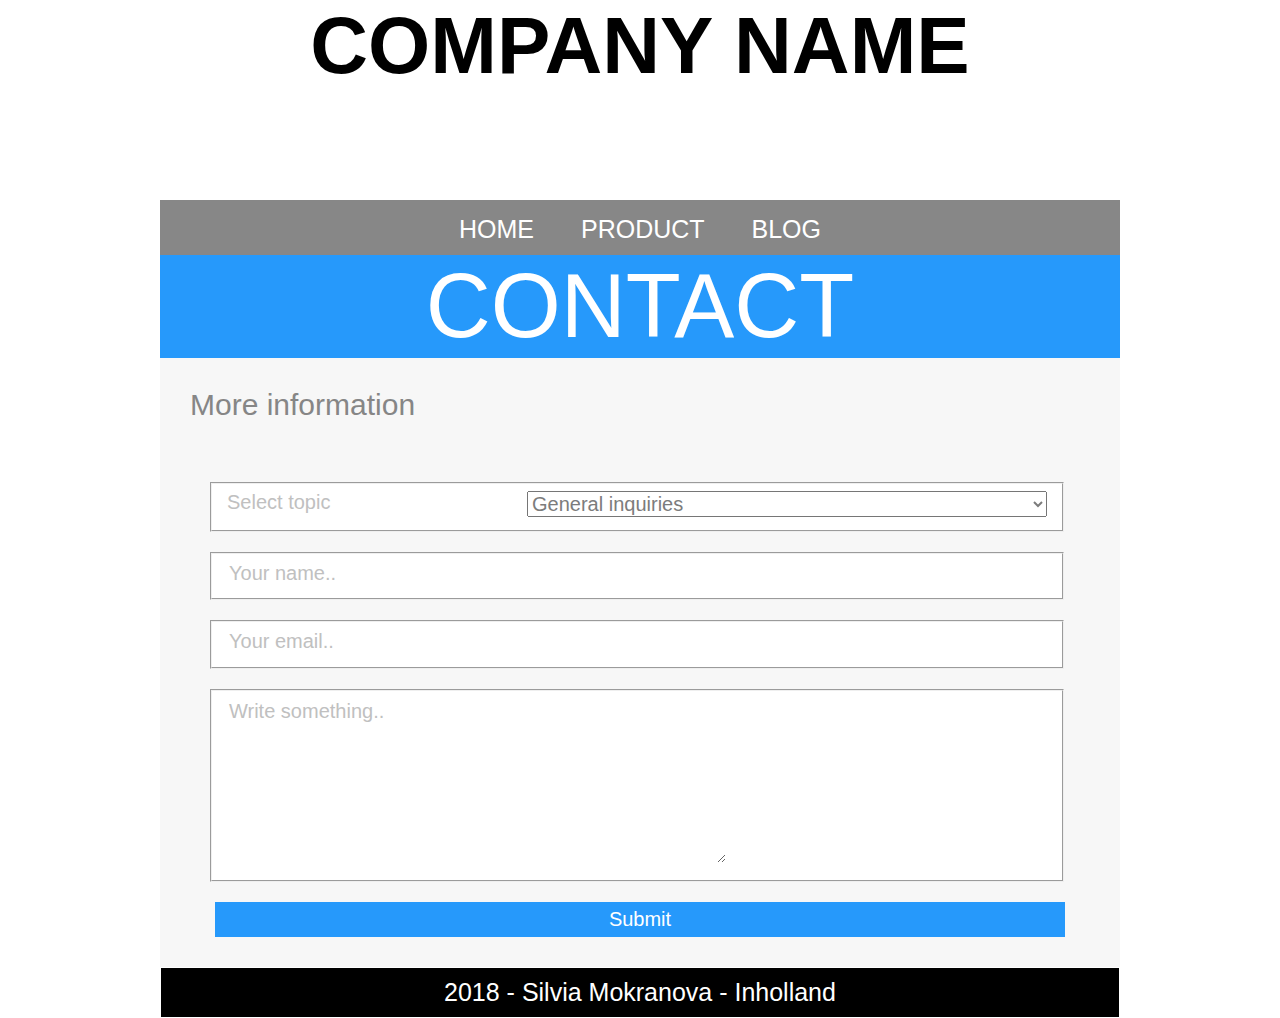
==== contact.html @ 81414b1b "upload" ====
<!DOCTYPE html>

<html lang = "en">
	<head>
			<title>
				company name
			</title>
		<link 
		rel = "stylesheet"
		type = "text/css"
		href = "css/style.css"	
		/>   
		<meta charset = "utf-8"/>
		<meta name = "keywords" content = "company, name, games, mobile, console, xbox, gaming, gamers, board games"/>
		<meta name = "description" content = "page with company names' contact form"/>
		<meta name = "author" content = "Silvia Mokranova">		
	</head>
	<body>
		<h1>
			COMPANY NAME
		</h1>
		<nav class="web">
			<a href="index.html" class="navlink">Home</a>
			<a href="product.html" class="navlink">Product</a>
			<a href="http://www.blogger.com" class="navlink">Blog</a>
		</nav>
		<h2>
			Contact
		</h2>
		<h3>
			More information
		</h3>
		<form action="nowhere.php" method="post">
			<fieldset>
				<label>Select topic</label>
				<select>
					<option value="general">General inquiries</option>
					<option value="press">Press relations</option>
					<option value="recruitement">Recruitement</option>
				</select>
			</fieldset>
			<fieldset class="contactFormFieldset">
				<input
					type="text"
					name="contactFormName"
					placeholder="Your name.."
				/>
			</fieldset>
			<fieldset class="contactFormFieldset">
				<input
					type="email"
					name="email"
					placeholder="Your email.."
				/>
			</fieldset>
			<fieldset>
				<textarea
					rows="7"
					cols="40"
					name="message"
					placeholder="Write something.."
				></textarea>
			</fieldset>
			<section>
				<input
				id="submit_button"
				type="submit"
				value="Submit"
				/>
			</section>
		</form>
		<footer>
			2018 - Silvia Mokranova - Inholland 
		</footer>
	</body>
</html>
---- css/style.css ----
@media screen only and (max-width:360px)
{
	/* mobile */
	h1{
		width: 100%;
		height:60px;
		/*object-fit:cover;*/
		background: url("../img/companylogoBG.png");
	}
	web, .tablet {
		display:none;
	}
	video{
		display:none;
	}
}
@media screen and (min-width: 361px) and (max-width: 959px)
{
	/* tablet */
	body{
		width:768px;
		margin: auto;	
	}
	video{
		display:none;
	}
	h1{
		background:url("../img/companylogoBG.png");
		height:150px;
		background-size:768px;
		background-repeat:no-repeat;
		font-size:80px;
		height:150px;
		background-size:768px;
		background-repeat:no-repeat;
	}
	article{
		background-color: #ffffff;
		display:flex;
		flex-flow: row wrap;
	}
	article > img {
		padding:8px;
		margin:auto;
		width:360px;
		height: 215px;
		object-fit:cover;
	}
	nav{
		text-transform: uppercase;
	}
	.web, .mobile {
		display:none;
	}
}
@media screen and (min-width: 960px)
{
	/* web */
	body{
		background:url("../img/background.png");
		background-repeat:no-repeat;
		background-attachment:fixed;
		width:960px;
		margin: auto;	
	}
	video{
		z-index:-999;
		position:fixed;
		right:0;
		width: 100%;
	}

	h1{
		background:url("../img/companylogoBG.png");
		background-size:960px;
		background-repeat:no-repeat;
		font-size:80px;
		height:200px;
		background-repeat:no-repeat;
	}
	img.main{
		width:100%;
		height:400px;
		object-fit:cover;
	}
	a.navlink{
		color:#FFFFFF;
		text-decoration:none;
		margin: 0px 20px 0px 20px;
	}
	nav{
		width:930px;
		text-align:center;
		font-size: 25px;
		text-transform: uppercase;
		background-color:#878787;
		border-color:#878787;
		border-style:solid;
		border-width:15px;
		height:25px;
	}
	h2 span{
		display:block;
	}
	h2 {
		/*width:960px;*/
		margin:0;
		font-weight:normal;
		text-transform: uppercase;
		color:#FFFFFF;
		background:#2699fb;
		border-color:#2699fb;
		border-width: 0 10px 0 10px;
		text-align:center;
		font-size:90px;
		text-align:center;
	}
	h3{
		margin: 0;
		font-weight:normal;
		color:#868686;
		background:#f7f7f7;
		border-color:#f7f7f7;
		font-size:30px;
		text-align:left;
		margin: auto;
		border-width:30px;
		border-style:solid;
	}

	.mobile, .tablet {
		display:none;
	}
	article{
		background-color: #ffffff;
		border-color: #ffffff;
		/*border-width: 10px;*/
		border-style: solid;
		display:flex;
		flex-flow: row wrap;
	}
	article > img {
		padding:8px;
		margin:auto;
		width:300px;
		height: 200px;
		object-fit:cover;
	}
	footer{
		background-color: #000000;
		color: #ffffff;
		text-align:center;
		font-size: 25px;
		border-style:solid;
		border-color:#000000;
		border-width:10px;
		margin: 1px 1px 1px 1px;
	}
	
}
body{
	font-family: Arial, Helvetica, sans-serif;
}
h1{
	text-align:center;
	position:static;
	margin:0;
}
form {
	background-color: #f7f7f7;
	border-width:30px;
	border-style:solid;
	border-color:#f7f7f7;
}
select{
	font-size:20px;
	color:#7c7c7c;
	width:520px;
	float:right;
	font-family: Arial, Helvetica, sans-serif;
}
fieldset{
	margin: auto;
	background-color: #ffffff;
	width:820px;
	font-size:20px;
	color:#c0c0c0;
	font-family: Arial, Helvetica, sans-serif;
	margin: 0px 20px 20px 20px;
}
::placeholder{
	font-size:20px;
	color:#c0c0c0;
	font-family: Arial, Helvetica, sans-serif;
}
textarea{
	border:0px;
	font-family: Arial, Helvetica, sans-serif;
	color: #c0c0c0;
	font-size:20px;
}
input{
	border:0px;
	font-family: Arial, Helvetica, sans-serif;
	color: #c0c0c0;
	font-size:20px;
}
section{
	display: flex;
	justify-content: center;
	align-items:center;
}
#submit_button{
	color:#ffffff;
	background-color: #2699fb;
	width:850px;
	height:35px;
}
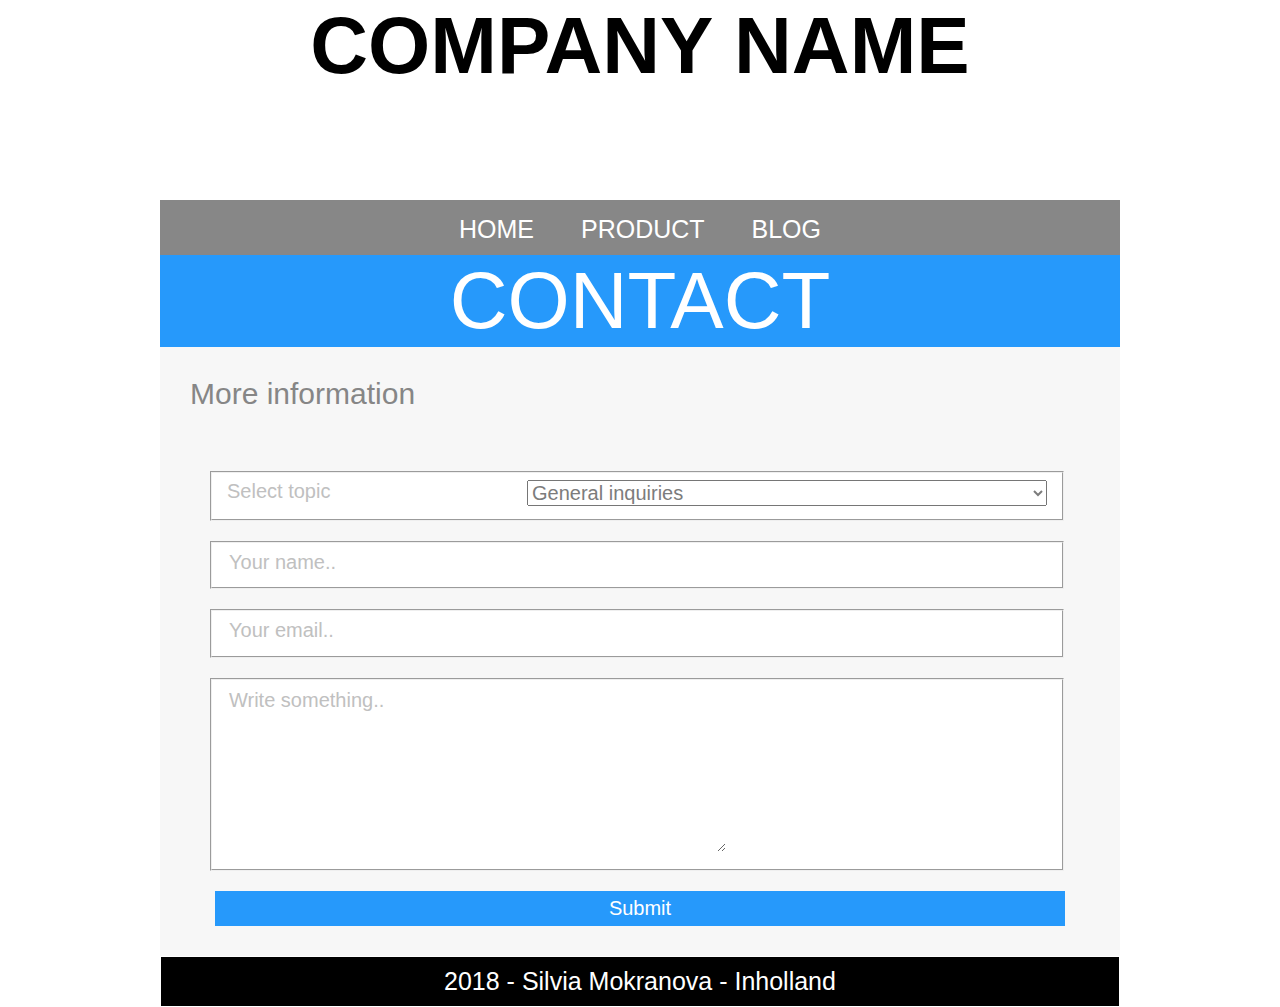
==== commit 0be6dd37: "Add files via upload" ====
--- a/contact.html
+++ b/contact.html
@@ -2,6 +2,20 @@
 
 <html lang = "en">
 	<head>
+		<link rel="apple-touch-icon" sizes="180x180" href="img/apple-touch-icon.png">
+		<link rel="icon" type="image/png" sizes="32x32" href="img/favicon-32x32.png">
+		<link rel="icon" type="image/png" sizes="16x16" href="img/favicon-16x16.png">
+		<link rel="manifest" href="img/site.webmanifest">
+		<link rel="mask-icon" href="img/safari-pinned-tab.svg" color="#5bbad5">
+		<meta name="msapplication-TileColor" content="#da532c">
+		<meta name="theme-color" content="#ffffff">
+		<link rel="icon" type="image/svg+xml" sizes="any" href="img/favicon.svg"/>
+		<link 
+		rel="icon" 
+		type="image/svg+xml"
+		sizes="any"
+		href="img/favicon.svg"
+		/>
 			<title>
 				company name
 			</title>
@@ -19,7 +33,14 @@
 		<h1>
 			COMPANY NAME
 		</h1>
-		<nav class="web">
+		<nav id="web, tablet">
+			<a href="index.html" class="navlink">Home</a>
+			<a href="product.html" class="navlink">Product</a>
+			<a href="http://www.blogger.com" class="navlink">Blog</a>
+		</nav>
+		<label id="mobileMenu" for="tog">&#9776;</label>
+		<input type="checkbox" id="tog"/>
+		<nav id="mobile">
 			<a href="index.html" class="navlink">Home</a>
 			<a href="product.html" class="navlink">Product</a>
 			<a href="http://www.blogger.com" class="navlink">Blog</a>
@@ -33,6 +54,8 @@
 		<form action="nowhere.php" method="post">
 			<fieldset>
 				<label>Select topic</label>
+				<span id="noWeb">
+				</span>
 				<select>
 					<option value="general">General inquiries</option>
 					<option value="press">Press relations</option>
@@ -68,6 +91,7 @@
 				value="Submit"
 				/>
 			</section>
+			
 		</form>
 		<footer>
 			2018 - Silvia Mokranova - Inholland 
--- a/css/style.css
+++ b/css/style.css
@@ -1,218 +1,429 @@
-@media screen only and (max-width:360px)
-{
-	/* mobile */
-	h1{
-		width: 100%;
-		height:60px;
-		/*object-fit:cover;*/
+@media screen and (max-width:361px) {
+	/*mobile general*/
+	body {
+		width: 100%;
+		margin: auto;
+	}
+	video {
+		display: none;
+	}
+	/*company name header*/
+	h1 {
 		background: url("../img/companylogoBG.png");
-	}
-	web, .tablet {
-		display:none;
-	}
-	video{
-		display:none;
+		height: 60px;
+		background-repeat: no-repeat;
+		font-size: 25px;
+		background-size: 100%;
+		background-repeat: no-repeat;
+		height: 60px;
+		
+	}
+	/*images on index page*/
+	img.main{
+		width: 360px;
+		height: 200px;
+		object-fit: cover;
+	}
+	#txt2, #txt3, #txt4 {
+		display: none;
+	}
+	/*navigation*/
+	nav {
+		background-color: #878787;
+		border-color: #878787;
+		border-style: solid;
+		border-width: 15px;
+		width:100%;
+		height: 25px;
+		text-transform: uppercase;
+		float:left;
+		display:none;
+	}
+	a.navlink{
+		color: #FFFFFF;
+		font-size:11px;
+		text-transform: uppercase;
+		text-decoration: none;
+		margin: 0px 20px 20px 20px;
+	}
+	label{
+		font-size: 25px;
+		color: #FFFFFF;
+		display:block;
+		background-color: #878787;
+		border-color: #878787;
+		border-style: solid;
+		border-width: 15px;
+		width:100%;
+		height: 25px;
+		float:left;
+	}
+	#tog{
+		display:none;
+	}
+	#tog:checked + nav{
+		display:block;
+	}
+	/*media stuff*/
+	#web, #tablet {
+		display: none;
 	}
 }
-@media screen and (min-width: 361px) and (max-width: 959px)
-{
-	/* tablet */
-	body{
-		width:768px;
-		margin: auto;	
-	}
-	video{
-		display:none;
-	}
-	h1{
-		background:url("../img/companylogoBG.png");
-		height:150px;
-		background-size:768px;
-		background-repeat:no-repeat;
-		font-size:80px;
-		height:150px;
-		background-size:768px;
-		background-repeat:no-repeat;
-	}
-	article{
+
+@media screen and (min-width: 361px) and (max-width: 960px) {
+	/*tablet general*/
+	body {
+		width: 100%;
+		margin: auto;
+	}
+	video {
+		display: none;
+	}
+	/*company name header*/
+	h1 {
+		background: url("../img/companylogoBG.png");
+		height: 150px;
+		background-repeat: no-repeat;
+		font-size: 80px;
+		background-size: 100%;
+		background-repeat: no-repeat;
+	}
+	/*images on index page*/
+	img .main, #img1, #img2 {
+		width: 49%;
+		height: 310px;
+		object-fit: cover;
+	}
+	#img2 {
+		float: right;
+	}
+	img .main, #img3 {
+		display: none;
+	}
+	img .main, #img4 {
+		width: 100%;
+		height: 321px;
+		object-fit: cover;
+	}
+	#txt2, #txt3 {
+		display: none;
+	}
+	/*blue text style*/
+	h2 span {
+		display: block;
+	}
+	h2 {
+		margin: 0;
+		font-weight: normal;
+		text-transform: uppercase;
+		color: #FFFFFF;
+		background: #2699fb;
+		border-color: #2699fb;
+		border-width: 0 10px 0 10px;
+		text-align: center;
+		font-size: 63px;
+		text-align: center;
+	}
+	/*contact page*/
+	h3 {
+		margin: 0;
+		font-weight: normal;
+		color: #868686;
+		background: #f7f7f7;
+		border-color: #f7f7f7;
+		font-size: 30px;
+		text-align: left;
+		margin: auto;
+		border-width: 30px;
+		border-style: solid;
+	}
+	/*contact form*/
+	/*background*/
+	form {
+		background-color: #f7f7f7;
+		border-width: 30px;
+		border-style: solid;
+		border-color: #f7f7f7;
+	}
+	/*choices*/
+	select {
+		font-size: 20px;
+		color: #7c7c7c;
+		width: 100%;
+		font-family: Arial, Helvetica, sans-serif;
+	}
+	#noWeb {
+		display: block;
+	}
+	fieldset {
+		margin: auto;
 		background-color: #ffffff;
-		display:flex;
+		width: 80%;
+		font-size: 20px;
+		color: #c0c0c0;
+		font-family: Arial, Helvetica, sans-serif;
+		margin: 0px 20px 20px 20px;
+	}
+	::placeholder {
+		font-size: 20px;
+		color: #c0c0c0;
+		font-family: Arial, Helvetica, sans-serif;
+	}
+	textarea {
+		border: 0px;
+		font-family: Arial, Helvetica, sans-serif;
+		color: #c0c0c0;
+		font-size: 20px;
+	}
+	input {
+		border: 0px;
+		font-family: Arial, Helvetica, sans-serif;
+		color: #c0c0c0;
+		font-size: 20px;
+	}
+	section {
+		display: flex;
+		justify-content: center;
+		align-items: center;
+	}
+	#submit_button {
+		color: #ffffff;
+		background-color: #2699fb;
+		width: 90%;
+		height: 35px;
+		position: relative;
+		left: -1%;
+	}
+	/*product page*/
+	article {
+		background-color: #ffffff;
+		display: flex;
 		flex-flow: row wrap;
 	}
-	article > img {
-		padding:8px;
-		margin:auto;
-		width:360px;
+	article>img {
+		padding: 2%;
+		margin: auto;
+		width: 40%;
 		height: 215px;
-		object-fit:cover;
-	}
-	nav{
-		text-transform: uppercase;
-	}
-	.web, .mobile {
-		display:none;
+		object-fit: cover;
+	}
+	/*navigation*/
+	a.navlink {
+		color: #FFFFFF;
+		text-decoration: none;
+		margin: 0px 20px 0px 20px;
+	}
+	nav {
+		background-color: #878787;
+		border-color: #878787;
+		border-style: solid;
+		border-width: 15px;
+		font-size: 25px;
+		height: 25px;
+		text-transform: uppercase;
+		text-align: center;
+		width: 100%;
+	}
+	/*media stuff*/
+	#mobileMenu{
+		display:none;
+	}
+	#tog{
+		display:none;
+	}
+	#mobile, #web {
+		display: none;
 	}
 }
-@media screen and (min-width: 960px)
-{
-	/* web */
-	body{
-		background:url("../img/background.png");
-		background-repeat:no-repeat;
-		background-attachment:fixed;
-		width:960px;
-		margin: auto;	
-	}
-	video{
-		z-index:-999;
-		position:fixed;
-		right:0;
-		width: 100%;
-	}
-
-	h1{
-		background:url("../img/companylogoBG.png");
-		background-size:960px;
-		background-repeat:no-repeat;
-		font-size:80px;
-		height:200px;
-		background-repeat:no-repeat;
-	}
-	img.main{
+
+@media screen and (min-width: 960px) {
+	/* web general*/
+	body {
+		background: url("../img/background.png");
+		background-repeat: no-repeat;
+		background-attachment: fixed;
+		width: 960px;
+		margin: auto;
+	}
+	video {
+		z-index: -999;
+		position: fixed;
+		right: 0;
+		width: 100%;
+	}
+	/*company name header*/
+	h1 {
+		background: url("../img/companylogoBG.png");
+		background-size: 960px;
+		background-repeat: no-repeat;
+		font-size: 80px;
+		height: 200px;
+		background-repeat: no-repeat;
+	}
+	/*images on index page*/
+	img.main {
+		width: 100%;
+		height: 400px;
+		object-fit: cover;
+	}
+	/*navigation bar */
+	a.navlink {
+		color: #FFFFFF;
+		text-decoration: none;
+		margin: 0px 20px 0px 20px;
+	}
+	nav {
+		background-color: #878787;
+		border-color: #878787;
+		border-style: solid;
+		border-width: 15px;
+		font-size: 25px;
+		height: 25px;
+		text-transform: uppercase;
+		text-align: center;
+		width: 930px;
+		
+	}
+	ul li{
+		list-style:none;
+		display:inline;
+	}
+	
+	ul li{
+		position:relative;
+		top:-25px;
+		font-size: 25px;
+		text-transform: uppercase;
+		width: 930px;
 		width:100%;
-		height:400px;
-		object-fit:cover;
-	}
-	a.navlink{
-		color:#FFFFFF;
-		text-decoration:none;
-		margin: 0px 20px 0px 20px;
-	}
-	nav{
-		width:930px;
-		text-align:center;
-		font-size: 25px;
-		text-transform: uppercase;
-		background-color:#878787;
-		border-color:#878787;
-		border-style:solid;
-		border-width:15px;
-		height:25px;
-	}
-	h2 span{
-		display:block;
+	}
+	/*blue text style*/
+	h2 span {
+		display: block;
 	}
 	h2 {
-		/*width:960px;*/
-		margin:0;
-		font-weight:normal;
-		text-transform: uppercase;
-		color:#FFFFFF;
-		background:#2699fb;
-		border-color:#2699fb;
+		margin: 0;
+		font-weight: normal;
+		text-transform: uppercase;
+		color: #FFFFFF;
+		background: #2699fb;
+		border-color: #2699fb;
 		border-width: 0 10px 0 10px;
-		text-align:center;
-		font-size:90px;
-		text-align:center;
-	}
-	h3{
+		text-align: center;
+		font-size: 80px;
+		text-align: center;
+	}
+	/*contact page*/
+	h3 {
 		margin: 0;
-		font-weight:normal;
-		color:#868686;
-		background:#f7f7f7;
-		border-color:#f7f7f7;
-		font-size:30px;
-		text-align:left;
-		margin: auto;
-		border-width:30px;
-		border-style:solid;
-	}
-
-	.mobile, .tablet {
-		display:none;
-	}
-	article{
+		font-weight: normal;
+		color: #868686;
+		background: #f7f7f7;
+		border-color: #f7f7f7;
+		font-size: 30px;
+		text-align: left;
+		margin: auto;
+		border-width: 30px;
+		border-style: solid;
+	}
+	/*contact form*/
+	form {
+		background-color: #f7f7f7;
+		border-width: 30px;
+		border-style: solid;
+		border-color: #f7f7f7;
+	}
+	select {
+		font-size: 20px;
+		color: #7c7c7c;
+		width: 520px;
+		float: right;
+		font-family: Arial, Helvetica, sans-serif;
+	}
+	fieldset {
+		margin: auto;
+		background-color: #ffffff;
+		width: 820px;
+		font-size: 20px;
+		color: #c0c0c0;
+		font-family: Arial, Helvetica, sans-serif;
+		margin: 0px 20px 20px 20px;
+	}
+	::placeholder {
+		font-size: 20px;
+		color: #c0c0c0;
+		font-family: Arial, Helvetica, sans-serif;
+	}
+	textarea {
+		border: 0px;
+		font-family: Arial, Helvetica, sans-serif;
+		color: #c0c0c0;
+		font-size: 20px;
+	}
+	input {
+		border: 0px;
+		font-family: Arial, Helvetica, sans-serif;
+		color: #c0c0c0;
+		font-size: 20px;
+	}
+	section {
+		display: flex;
+		justify-content: center;
+		align-items: center;
+	}
+	#submit_button {
+		color: #ffffff;
+		background-color: #2699fb;
+		width: 850px;
+		height: 35px;
+	}
+	/*product page*/
+	article {
 		background-color: #ffffff;
 		border-color: #ffffff;
-		/*border-width: 10px;*/
-		border-style: solid;
-		display:flex;
+		border-style: solid;
+		display: flex;
 		flex-flow: row wrap;
 	}
-	article > img {
-		padding:8px;
-		margin:auto;
-		width:300px;
+	article>img {
+		padding: 8px;
+		margin: auto;
+		width: 30%;
 		height: 200px;
-		object-fit:cover;
-	}
-	footer{
+		object-fit: cover;
+	}
+	/*footer*/
+	footer {
 		background-color: #000000;
 		color: #ffffff;
-		text-align:center;
-		font-size: 25px;
-		border-style:solid;
-		border-color:#000000;
-		border-width:10px;
+		text-align: center;
+		font-size: 25px;
+		border-style: solid;
+		border-color: #000000;
+		border-width: 10px;
 		margin: 1px 1px 1px 1px;
 	}
-	
+	/*media stuff*/
+	#mobile, #tablet {
+		display: none;
+	}
+	#mobileMenu{
+		display:none;
+	}
+	#tog{
+		display:none;
+	}
 }
-body{
+
+/* general stuff for all media*/
+body {
 	font-family: Arial, Helvetica, sans-serif;
 }
-h1{
-	text-align:center;
-	position:static;
-	margin:0;
-}
-form {
-	background-color: #f7f7f7;
-	border-width:30px;
-	border-style:solid;
-	border-color:#f7f7f7;
-}
-select{
-	font-size:20px;
-	color:#7c7c7c;
-	width:520px;
-	float:right;
-	font-family: Arial, Helvetica, sans-serif;
-}
-fieldset{
-	margin: auto;
-	background-color: #ffffff;
-	width:820px;
-	font-size:20px;
-	color:#c0c0c0;
-	font-family: Arial, Helvetica, sans-serif;
-	margin: 0px 20px 20px 20px;
-}
-::placeholder{
-	font-size:20px;
-	color:#c0c0c0;
-	font-family: Arial, Helvetica, sans-serif;
-}
-textarea{
-	border:0px;
-	font-family: Arial, Helvetica, sans-serif;
-	color: #c0c0c0;
-	font-size:20px;
-}
-input{
-	border:0px;
-	font-family: Arial, Helvetica, sans-serif;
-	color: #c0c0c0;
-	font-size:20px;
-}
-section{
-	display: flex;
-	justify-content: center;
-	align-items:center;
-}
-#submit_button{
-	color:#ffffff;
-	background-color: #2699fb;
-	width:850px;
-	height:35px;
+
+
+
+h1 {
+	text-align: center;
+	position: static;
+	margin: 0;
 }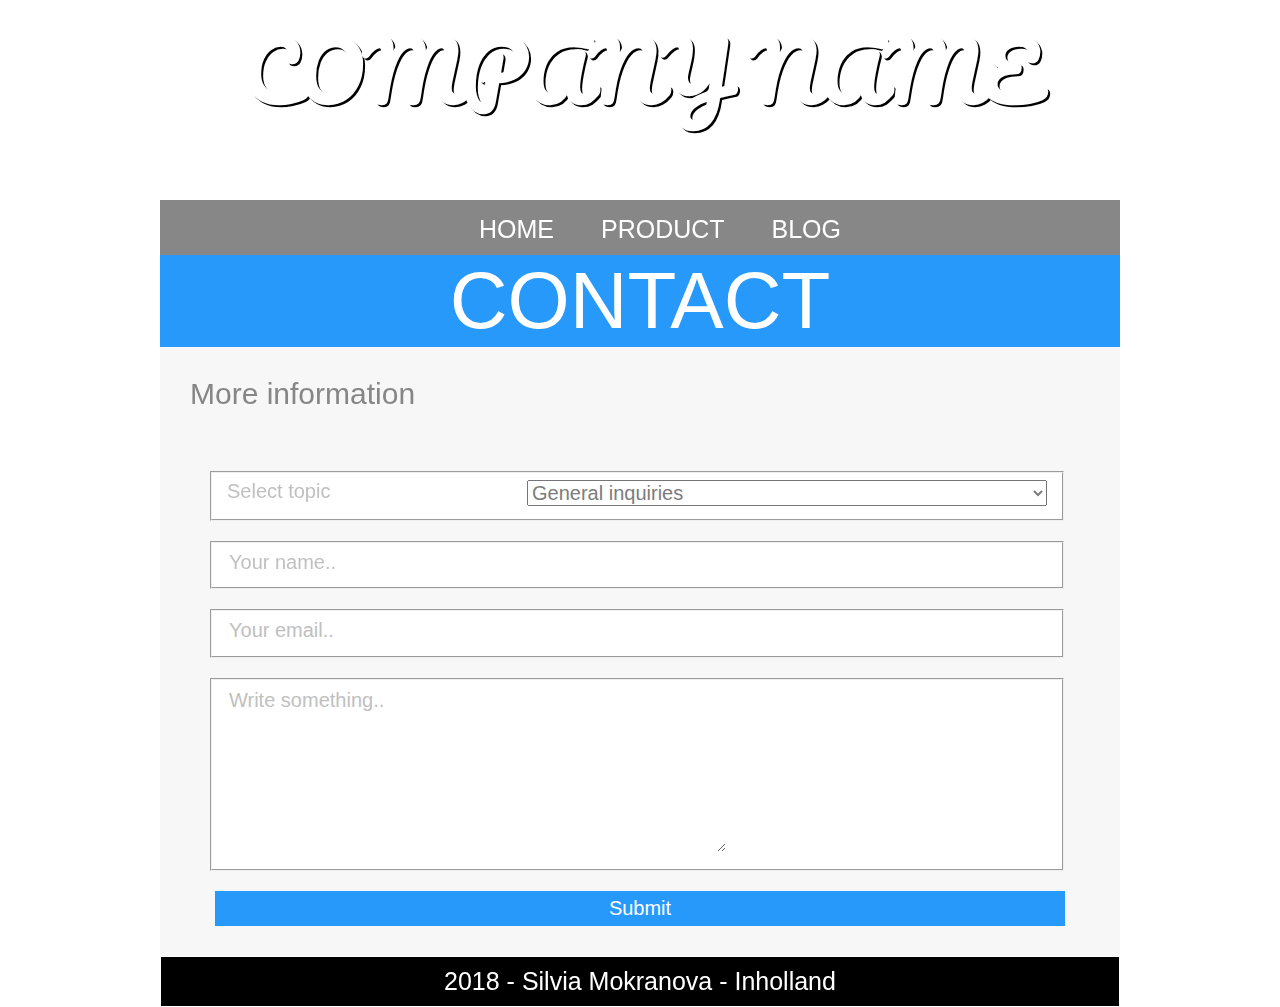
==== commit a3ee7323: "final version" ====
--- a/contact.html
+++ b/contact.html
@@ -17,7 +17,7 @@
 		href="img/favicon.svg"
 		/>
 			<title>
-				company name
+				company contact
 			</title>
 		<link 
 		rel = "stylesheet"
@@ -30,13 +30,28 @@
 		<meta name = "author" content = "Silvia Mokranova">		
 	</head>
 	<body>
+	<!--bg video-->
+		<video autoplay muted loop id="myVideo">
+			<source src="movie/background.mp4" type="video/mp4">
+		</video>
+	<!--header-->
 		<h1>
-			COMPANY NAME
+			<a href="index.html" id="title">COMPANY NAME</a>
 		</h1>
-		<nav id="web, tablet">
-			<a href="index.html" class="navlink">Home</a>
-			<a href="product.html" class="navlink">Product</a>
-			<a href="http://www.blogger.com" class="navlink">Blog</a>
+	<!--navigation-->
+		<nav id="web">
+			<ul>
+				<li><a href="index.html" class="navlink">Home</a></li>
+				<li><a href="product.html" class="navlink">Product</a></li>
+				<li><a href="http://www.blogger.com" class="navlink">Blog</a></li>
+			</ul>
+		</nav>
+		<nav id="tablet">
+			<ul>
+				<li><a href="index.html" class="navlink">Home</a></li>
+				<li><a href="product.html" class="navlink">Product</a></li>
+				<li><a href="http://www.blogger.com" class="navlink">Blog</a></li>
+			</ul>
 		</nav>
 		<label id="mobileMenu" for="tog">&#9776;</label>
 		<input type="checkbox" id="tog"/>
@@ -45,10 +60,11 @@
 			<a href="product.html" class="navlink">Product</a>
 			<a href="http://www.blogger.com" class="navlink">Blog</a>
 		</nav>
+	<!--content-->
 		<h2>
 			Contact
 		</h2>
-		<h3>
+		<h3 id="moreinfo">
 			More information
 		</h3>
 		<form action="nowhere.php" method="post">
@@ -93,6 +109,7 @@
 			</section>
 			
 		</form>
+	<!--footer-->
 		<footer>
 			2018 - Silvia Mokranova - Inholland 
 		</footer>
--- a/css/style.css
+++ b/css/style.css
@@ -1,3 +1,4 @@
+@import url('https://fonts.googleapis.com/css?family=Pacifico');
 @media screen and (max-width:361px) {
 	/*mobile general*/
 	body {
@@ -12,16 +13,106 @@
 		background: url("../img/companylogoBG.png");
 		height: 60px;
 		background-repeat: no-repeat;
-		font-size: 25px;
+		font-size: 20px;
 		background-size: 100%;
 		background-repeat: no-repeat;
 		height: 60px;
 		
+	}
+	/*blue text style*/
+	h2 span {
+		display: block;
+	}
+	h2 {
+		margin: 0;
+		font-weight: normal;
+		text-transform: uppercase;
+		color: #FFFFFF;
+		background: #2699fb;
+		border-color: #2699fb;
+		border-width: 0 10px 0 10px;
+		text-align: center;
+		text-align: center;
+	}
+	/*contact form*/
+	/*background*/
+	form {
+		background-color: #f7f7f7;
+		border-width: 30px;
+		border-style: solid;
+		border-color: #f7f7f7;
+	}
+	/*choices*/
+	select {
+		font-size: 16px;
+		color: #7c7c7c;
+		width: 80%;
+		font-family: Arial, Helvetica, sans-serif;
+	}
+	#noWeb {
+		display: block;
+	}
+	fieldset {
+		margin: auto;
+		background-color: #ffffff;
+		width: 80%;
+		font-size: 20px;
+		color: #c0c0c0;
+		font-family: Arial, Helvetica, sans-serif;
+		margin: 0px 20px 20px 20px;
+	}
+	::placeholder {
+		font-size: 20px;
+		color: #c0c0c0;
+		font-family: Arial, Helvetica, sans-serif;
+	}
+	textarea {
+		border: 0px;
+		font-family: Arial, Helvetica, sans-serif;
+		color: #c0c0c0;
+		width:80%;
+		font-size: 20px;
+	}
+	input {
+		border: 0px;
+		font-family: Arial, Helvetica, sans-serif;
+		color: #c0c0c0;
+		width:80%;
+		font-size: 20px;
+	}
+	section {
+		display: flex;
+		justify-content: center;
+		align-items: center;
+	}
+	#submit_button {
+		color: #ffffff;
+		background-color: #2699fb;
+		width: 90%;
+		height: 35px;
+		position: relative;
+		left: -1%;
+	}
+	/*product page*/
+	article {
+		background-color: #ffffff;
+		display: flex;
+		flex-flow: row wrap;
+	}
+	article>img {
+		padding: 2%;
+		margin: auto;
+		width: 100%;
+		height: auto;
+		object-fit: cover;
 	}
 	/*images on index page*/
 	img.main{
 		width: 360px;
-		height: 200px;
+		height: 150px;
+		border-width:5px;
+		border-style:solid;
+		border-color:#ffffff;
 		object-fit: cover;
 	}
 	#txt2, #txt3, #txt4 {
@@ -46,7 +137,7 @@
 		text-decoration: none;
 		margin: 0px 20px 20px 20px;
 	}
-	label{
+	#mobileMenu{
 		font-size: 25px;
 		color: #FFFFFF;
 		display:block;
@@ -58,6 +149,17 @@
 		height: 25px;
 		float:left;
 	}
+	/*footer*/
+	footer {
+		background-color: #000000;
+		color: #ffffff;
+		text-align: center;
+		font-size: 15px;
+		border-style: solid;
+		border-color: #000000;
+		border-width: 10px;
+		margin: 1px 1px 1px 1px;
+	}
 	#tog{
 		display:none;
 	}
@@ -65,6 +167,9 @@
 		display:block;
 	}
 	/*media stuff*/
+	#moreinfo{
+		display:none;
+	}
 	#web, #tablet {
 		display: none;
 	}
@@ -84,7 +189,7 @@
 		background: url("../img/companylogoBG.png");
 		height: 150px;
 		background-repeat: no-repeat;
-		font-size: 80px;
+		font-size: 60px;
 		background-size: 100%;
 		background-repeat: no-repeat;
 	}
@@ -224,66 +329,6 @@
 		text-align: center;
 		width: 100%;
 	}
-	/*media stuff*/
-	#mobileMenu{
-		display:none;
-	}
-	#tog{
-		display:none;
-	}
-	#mobile, #web {
-		display: none;
-	}
-}
-
-@media screen and (min-width: 960px) {
-	/* web general*/
-	body {
-		background: url("../img/background.png");
-		background-repeat: no-repeat;
-		background-attachment: fixed;
-		width: 960px;
-		margin: auto;
-	}
-	video {
-		z-index: -999;
-		position: fixed;
-		right: 0;
-		width: 100%;
-	}
-	/*company name header*/
-	h1 {
-		background: url("../img/companylogoBG.png");
-		background-size: 960px;
-		background-repeat: no-repeat;
-		font-size: 80px;
-		height: 200px;
-		background-repeat: no-repeat;
-	}
-	/*images on index page*/
-	img.main {
-		width: 100%;
-		height: 400px;
-		object-fit: cover;
-	}
-	/*navigation bar */
-	a.navlink {
-		color: #FFFFFF;
-		text-decoration: none;
-		margin: 0px 20px 0px 20px;
-	}
-	nav {
-		background-color: #878787;
-		border-color: #878787;
-		border-style: solid;
-		border-width: 15px;
-		font-size: 25px;
-		height: 25px;
-		text-transform: uppercase;
-		text-align: center;
-		width: 930px;
-		
-	}
 	ul li{
 		list-style:none;
 		display:inline;
@@ -294,7 +339,93 @@
 		top:-25px;
 		font-size: 25px;
 		text-transform: uppercase;
+		width:100%;
+	}
+	/*footer*/
+	footer {
+		background-color: #000000;
+		color: #ffffff;
+		text-align: center;
+		font-size: 20px;
+		border-style: solid;
+		border-color: #000000;
+		border-width: 10px;
+		margin: 1px 1px 1px 1px;
+	}
+	/*media stuff*/
+	#moreinfo{
+		display:none;
+	}
+	#mobileMenu{
+		display:none;
+	}
+	#tog{
+		display:none;
+	}
+	#mobile, #web {
+		display: none;
+	}
+}
+
+@media screen and (min-width: 960px) {
+	/* web general*/
+	body {
+		background: url("../img/background.png");
+		background-repeat: no-repeat;
+		background-attachment: fixed;
+		width: 960px;
+		margin: auto;
+	}
+	video {
+		z-index: -999;
+		position: fixed;
+		right: 0;
+		width: 100%;
+	}
+	/*company name header*/
+	h1 {
+		font-family:'Allerta Stencil', sans-serif;
+		background: url("../img/companylogoBG.png");
+		background-size: 960px;
+		background-repeat: no-repeat;
+		font-size: 80px;
+		height: 200px;
+		background-repeat: no-repeat;
+	}
+	/*images on index page*/
+	img.main {
+		width: 100%;
+		height: 400px;
+		object-fit: cover;
+	}
+	/*navigation bar */
+	a.navlink {
+		color: #FFFFFF;
+		text-decoration: none;
+		margin: 0px 20px 0px 20px;
+	}
+	nav {
+		background-color: #878787;
+		border-color: #878787;
+		border-style: solid;
+		border-width: 15px;
+		font-size: 25px;
+		height: 25px;
+		text-transform: uppercase;
+		text-align: center;
 		width: 930px;
+		
+	}
+	ul li{
+		list-style:none;
+		display:inline;
+	}
+	
+	ul li{
+		position:relative;
+		top:-25px;
+		font-size: 25px;
+		text-transform: uppercase;
 		width:100%;
 	}
 	/*blue text style*/
@@ -416,14 +547,27 @@
 }
 
 /* general stuff for all media*/
+
+
+p{
+	text-align:center;
+	background:#FFFFFF;
+	width:100%;
+}
+
+
 body {
 	font-family: Arial, Helvetica, sans-serif;
 }
-
-
-
 h1 {
+	text-shadow:2px 2px #000;
 	text-align: center;
 	position: static;
 	margin: 0;
+	font-family:'Pacifico';
+	color:#FFFFFF;
+}
+a#title{
+	text-decoration: none;
+	color: #FFF;
 }